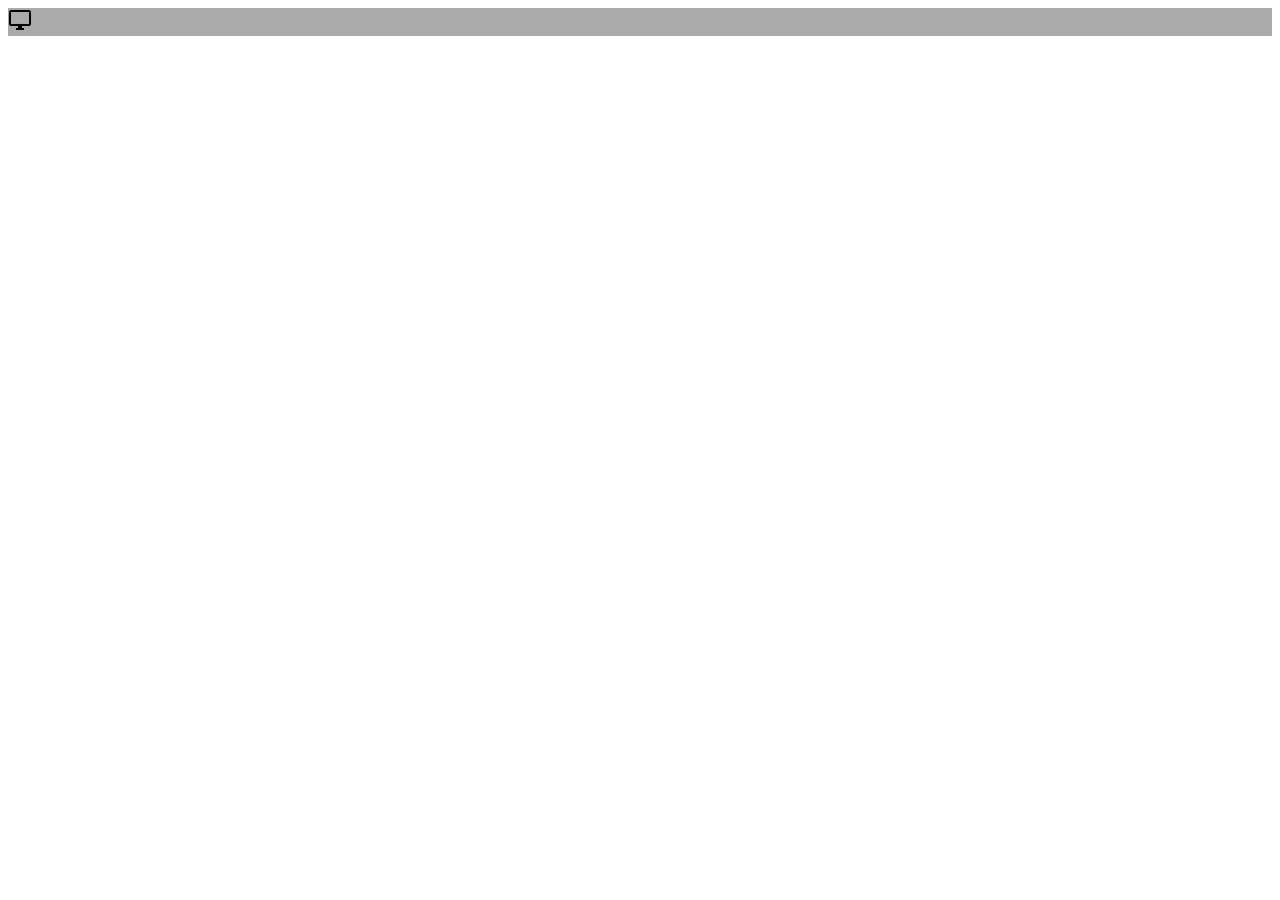
==== iframes.html @ 9c458e71 "Create div#iframes" ====
<!DOCTYPE html>
<html lang="pt-br">
<head>
    <meta charset="UTF-8">
    <meta name="viewport" content="width=device-width, initial-scale=1.0">
    <title>Document</title>
    <link href="https://fonts.googleapis.com/
	icon?family=Material+Icons" rel="stylesheet">
    <style>
        div {
            background-color: rgb(170, 170, 170);
        }
    </style>
</head>
<body>
    <div><i class="material-icons">desktop_windows</i></div>
</body>
</html>
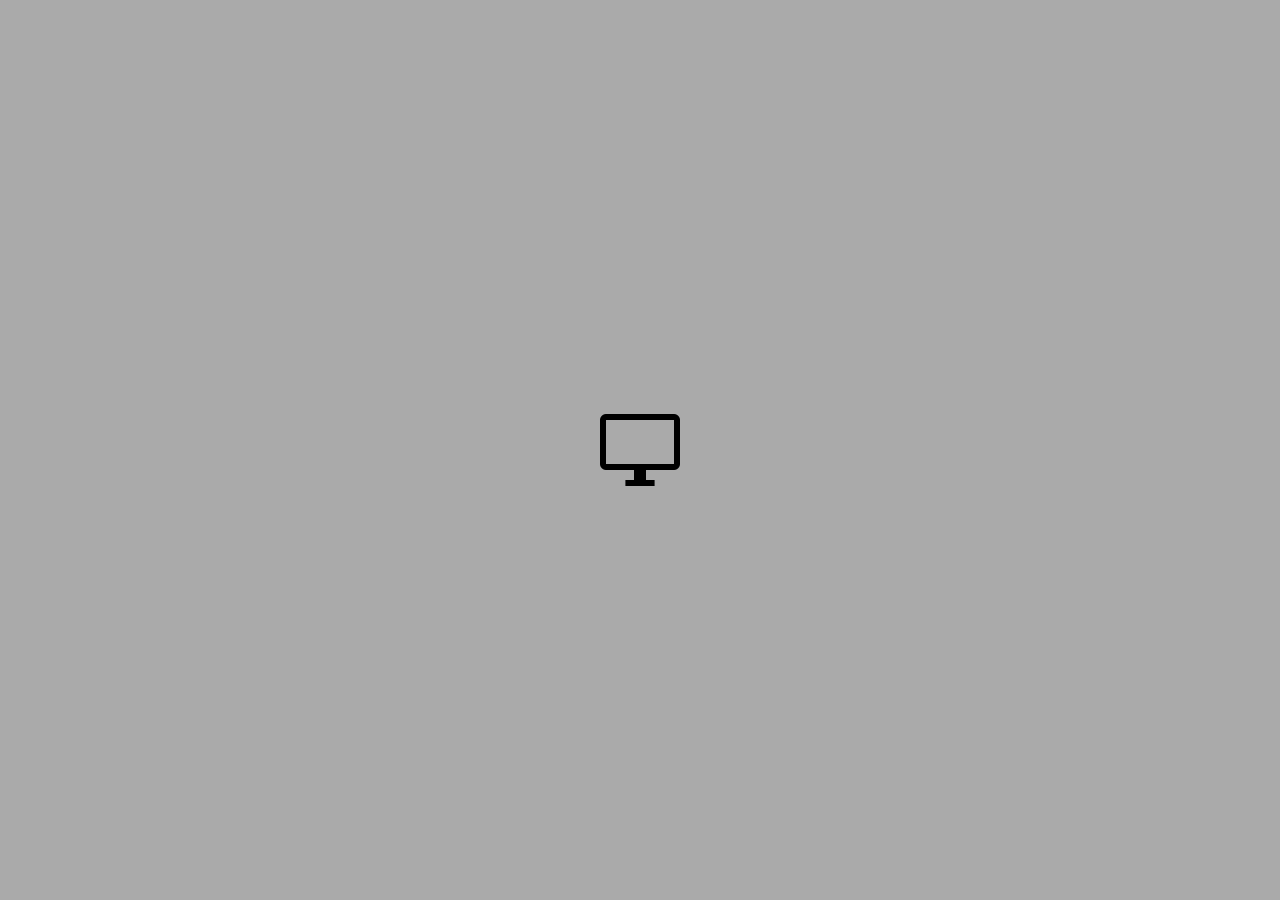
==== commit 1b519bf2: "Iframes atualizado" ====
--- a/iframes.html
+++ b/iframes.html
@@ -4,15 +4,33 @@
     <meta charset="UTF-8">
     <meta name="viewport" content="width=device-width, initial-scale=1.0">
     <title>Document</title>
-    <link href="https://fonts.googleapis.com/
-	icon?family=Material+Icons" rel="stylesheet">
+    <link rel="stylesheet" href="https://fonts.googleapis.com/css2?family=Material+Symbols+Outlined">
     <style>
-        div {
+        * {
+            margin: 0px;
+            padding: 0px;
+        }
+
+        div#container {
             background-color: rgb(170, 170, 170);
+            height: 100vh;
+
+            display: flex;
+            flex-flow: row nowrap;
+            justify-content: center;
+            align-items: center;
+        }
+
+        #container > span {
+            font-size: 6rem;
         }
     </style>
 </head>
 <body>
-    <div><i class="material-icons">desktop_windows</i></div>
+    <div id="container">
+        <span class="material-symbols-outlined">
+            desktop_windows
+        </span>
+    </div>
 </body>
 </html>
